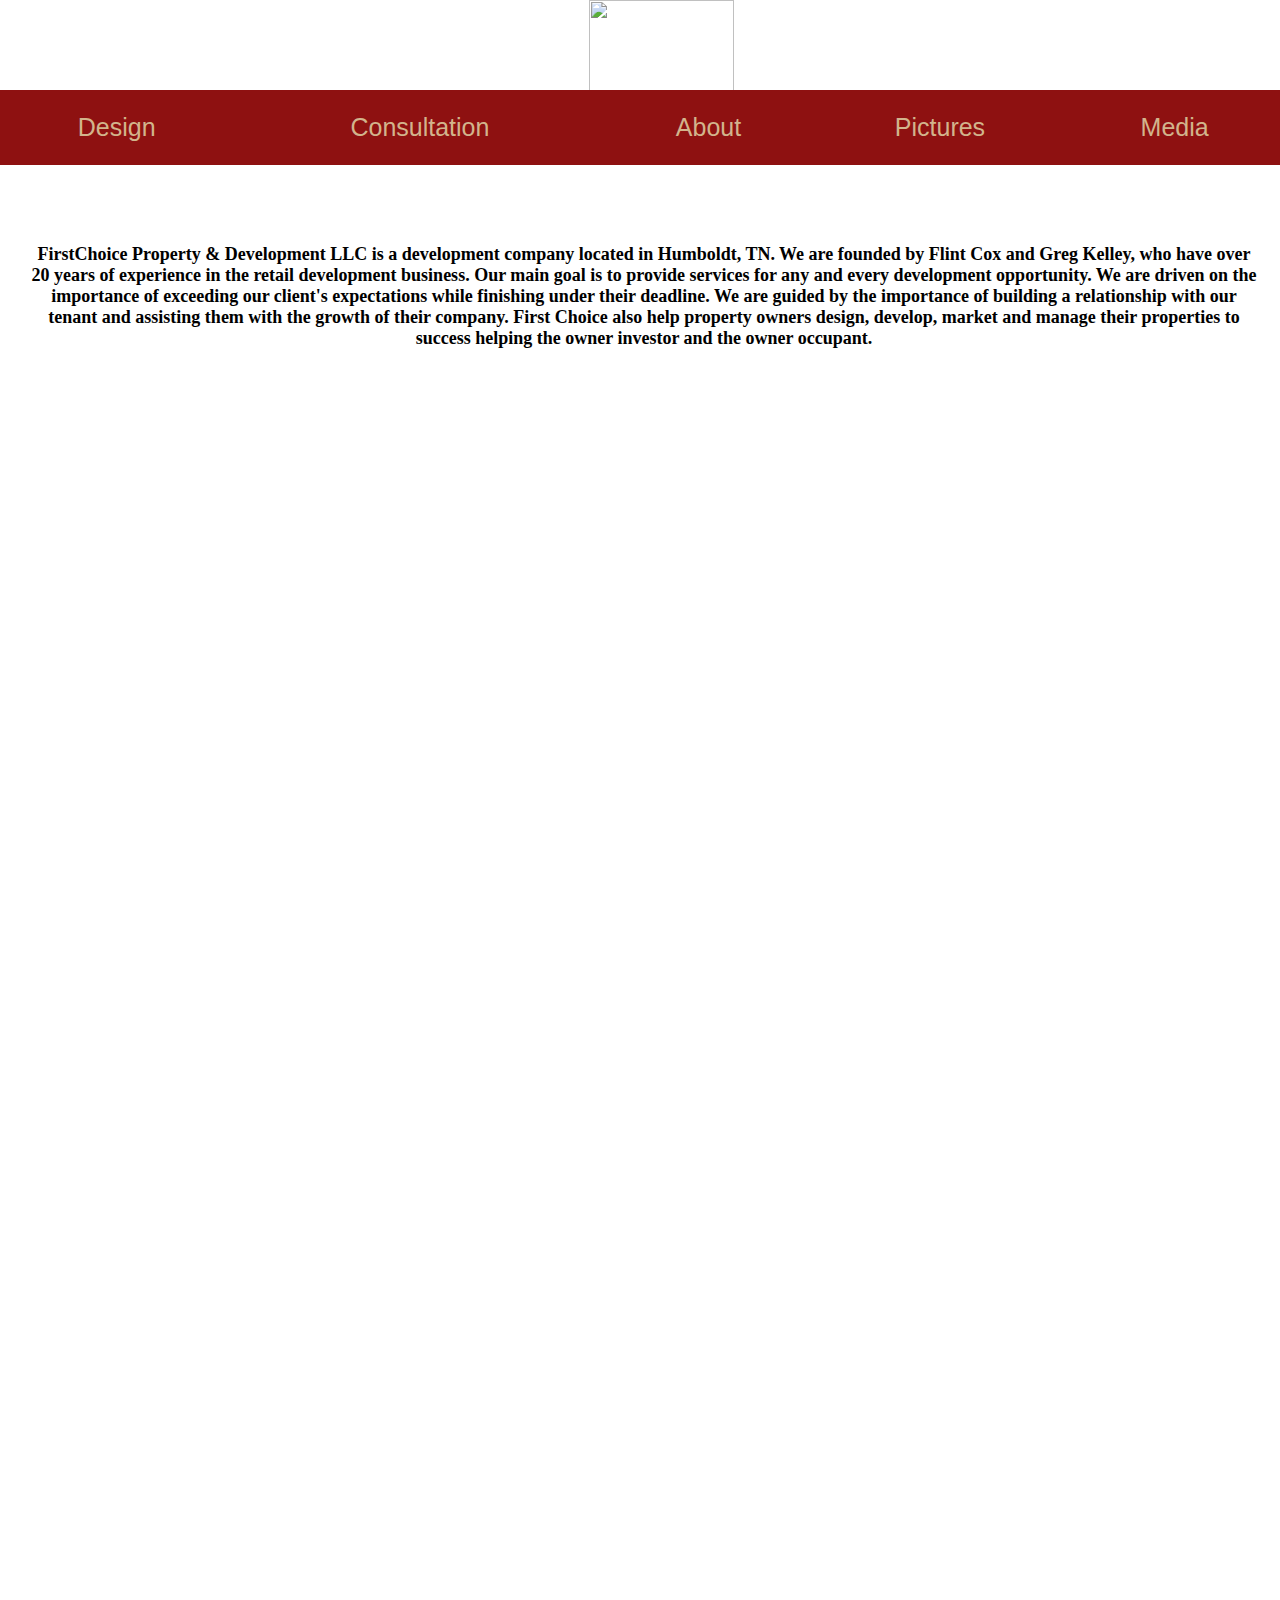
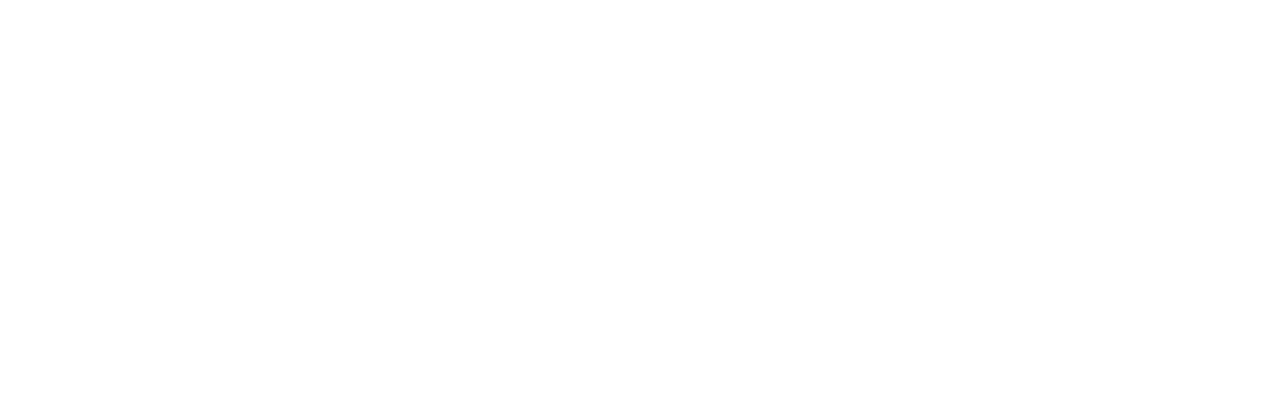
==== about.html @ 253016ba "Create about.html" ====
<!DOCTYPE html>
 <html>
  <head>
      <title> 1st Choice </title>
      <link rel="stylesheet" type="text/css" href="style.css">
  </head>
  <body>
  <div class="topnav"></div>

        <a class="button1" href="index.html" title="Back to Home Page"><img src="http://gdurl.com/9laI" class="logoTop"></a>
    <div class="menu">
    <table border="0">
    
        <tr>
        	<th class="bttn1"><a href="design.html"><button>Design</button></a>  </th>
        	<th class="bttn1"><a href="consultation.html"><button>Consultation</button></a> </th>
            <th class="bttn1"><a href="about.html"><button>About</button></button></a>  </th>
        	<th class="bttn1"><a href="pictures.html"><button>Pictures</button></a>  </th>
        	<th class="bttn1"><a href="media.html"><button>Media</button></a></th>
        </tr>

</table> 
</div>
     <div class="aboutus"> 
        <h4 class="about">
            FirstChoice Property & Development LLC is a development company located in Humboldt, TN. We are founded by Flint Cox and Greg Kelley, who have over 20 years of experience in the retail development business. Our main goal is to provide services for any and every development opportunity. We are driven on the importance of exceeding our client's expectations while finishing under their deadline. We are guided by the importance of building a relationship with our tenant and assisting them with the growth of their company.

First Choice also help property owners design, develop, market and manage their properties to success helping the owner investor and the owner occupant.

        </h4>
        <iframe class="a1" width="560" height="315" src="https://www.youtube.com/embed/xgy9f_1_f3k" frameborder="0" allow="accelerometer; autoplay; encrypted-media; gyroscope; picture-in-picture" allowfullscreen></iframe>
</div>  
    </body>
</html>
---- style.css ----
h1.center{
    text-align: center;
    color:white;
}
.button:hover {
    background-color: #4CAF50; /* Green */
    color: white;
}
iframe.slide{
    position : absolute;
    top : 156px;
    right: 0px;
    z-index : -100;
    width : 80%;
    height : 85%;
}

div.menu{
    width: 100%;
    margin: 0;
    border: none;
    padding: 0px;
    background-color:#8E1111;
    height:60px;
    position: fixed;
    top: 90px;
    left: 0;
    max-height:80px;
    z-index:55;
}
table{
    width:100%;
    margin: 0;
    border: none;
    padding: 0px;
    background-color: inherit;
    height:75px;
    max-height:80px;
}
th{
    padding: 0px;
    border: none;
    background-color: inherit;
}
button{
    text-decoration:none;
    width:100%;
    height:100%;
    border:none;
    background-color: inherit;
    color: tan;
    padding: 10px;
    font-size: 25px;
}
button:hover{
    background-color:#8E1111;
    color:cream;
    transition: all.7s;
    box-shadow: 2px 1px 19px 7px black;
    font-size: 40px;
    height: 100%;
    padding: 10px 0px 10px;
}

a.button1 {
    position:fixed;
    top:0px;
    left:46%;
    height:108px;
    width:145px;
    z-index:50;
}

img.logoTop {

    color: white;
    height:108px;
    width:100%;
    background:white;
}

img.logoTop:hover{
    background-color:#8E1111;
    transition: all.7s;
    box-shadow: 2px 1px 19px 7px black;
    padding: 0px 2px 0px 2px;
    
}

div.motto{
    position:fixed;
    left:0px;
    top:165px;
    width:20%;
    height:82%;
    font-size:48px;
    background-color:#F4F0F0;
}

p.bible{
    font-size:24px;
    margin-left:15px;
}

p{
    margin-left:15px;
}
iframe.map{
    position:absolute;
    top:300px;
    z-index:1;
    width:80%;
    height:85%;
    right:0px;
    top:865px;
}

img.maps{
    width:100%;
    border:1px solid #8E1111 ;
}

body{
    height:2000px;
}

* {box-sizing: border-box;}



.topnav a {
  
  color: black;
  text-align: center;
  padding: 14px 16px;
  text-decoration: none;
  font-size: 17px;
   
}



.topnav a.active {
  background-color:#F4F0F0;
  color:white;
  
 
}

.topnav .search-container {
  float: right;
  position:fixed;
   z-index:55;
   right:40px;
  top:20px;
}

.topnav input[type=text] {
  padding: 6px;
  margin-top: 8px;
  font-size: 17px;
  border: none;
}

.topnav .search-container button {
  float: right;
  padding: 6px 10px;
  margin-top: 8px;
  margin-right: 16px;
  background: #ddd;
  font-size: 17px;
  border: none;
  cursor: pointer;
}

.topnav .search-container button:hover {
  background: #F4F0F0;
}

@media screen and (max-width: 600px) {
  .topnav .search-container {
    float: none;
  }
  .topnav a, .topnav input[type=text], .topnav .search-container button {
    float: none;
    display: block;
    text-align: left;
    width: 100%;
    margin: 0;
    padding: 14px;
  }
  .topnav input[type=text] {
    border: 1px solid #ccc;  
  }
}

iframe.form {
    position: absolute;
    width: 150%;
    height: 1000px;
    
}

div.top{
    position:fixed;
    background-color:white;
    top:0px;
    left:0px;
    z-index:15;
    height:100px;
    width:100%;
}

div.d{
    position:absolute;
    top:200px;
    right:100px;
    left:100px;
    font-size:20px;
    text-align:left;

}

iframe.d1{
    position:absolute;
    top:600px;
    right:150px;
    max-width:85%;
}

li{
    text-align:left;
}

div.aboutus {
    position:absolute;
    top:200px;
    margin:20px;
    text-align:center;
}
h4.about{
   font-size:18px; 
   
}
h4.about:hover{
    font-size:24px;
   background-color:#8E1111;
    color:cream;
    transition: all.5s;
    box-shadow: 2px 1px 19px 7px black;
    
    height: 100%;
    padding: 10px 0px 10px;
}

iframe.a1{
    
}

img.pic1{
    height:300px;
    width:300px;
}
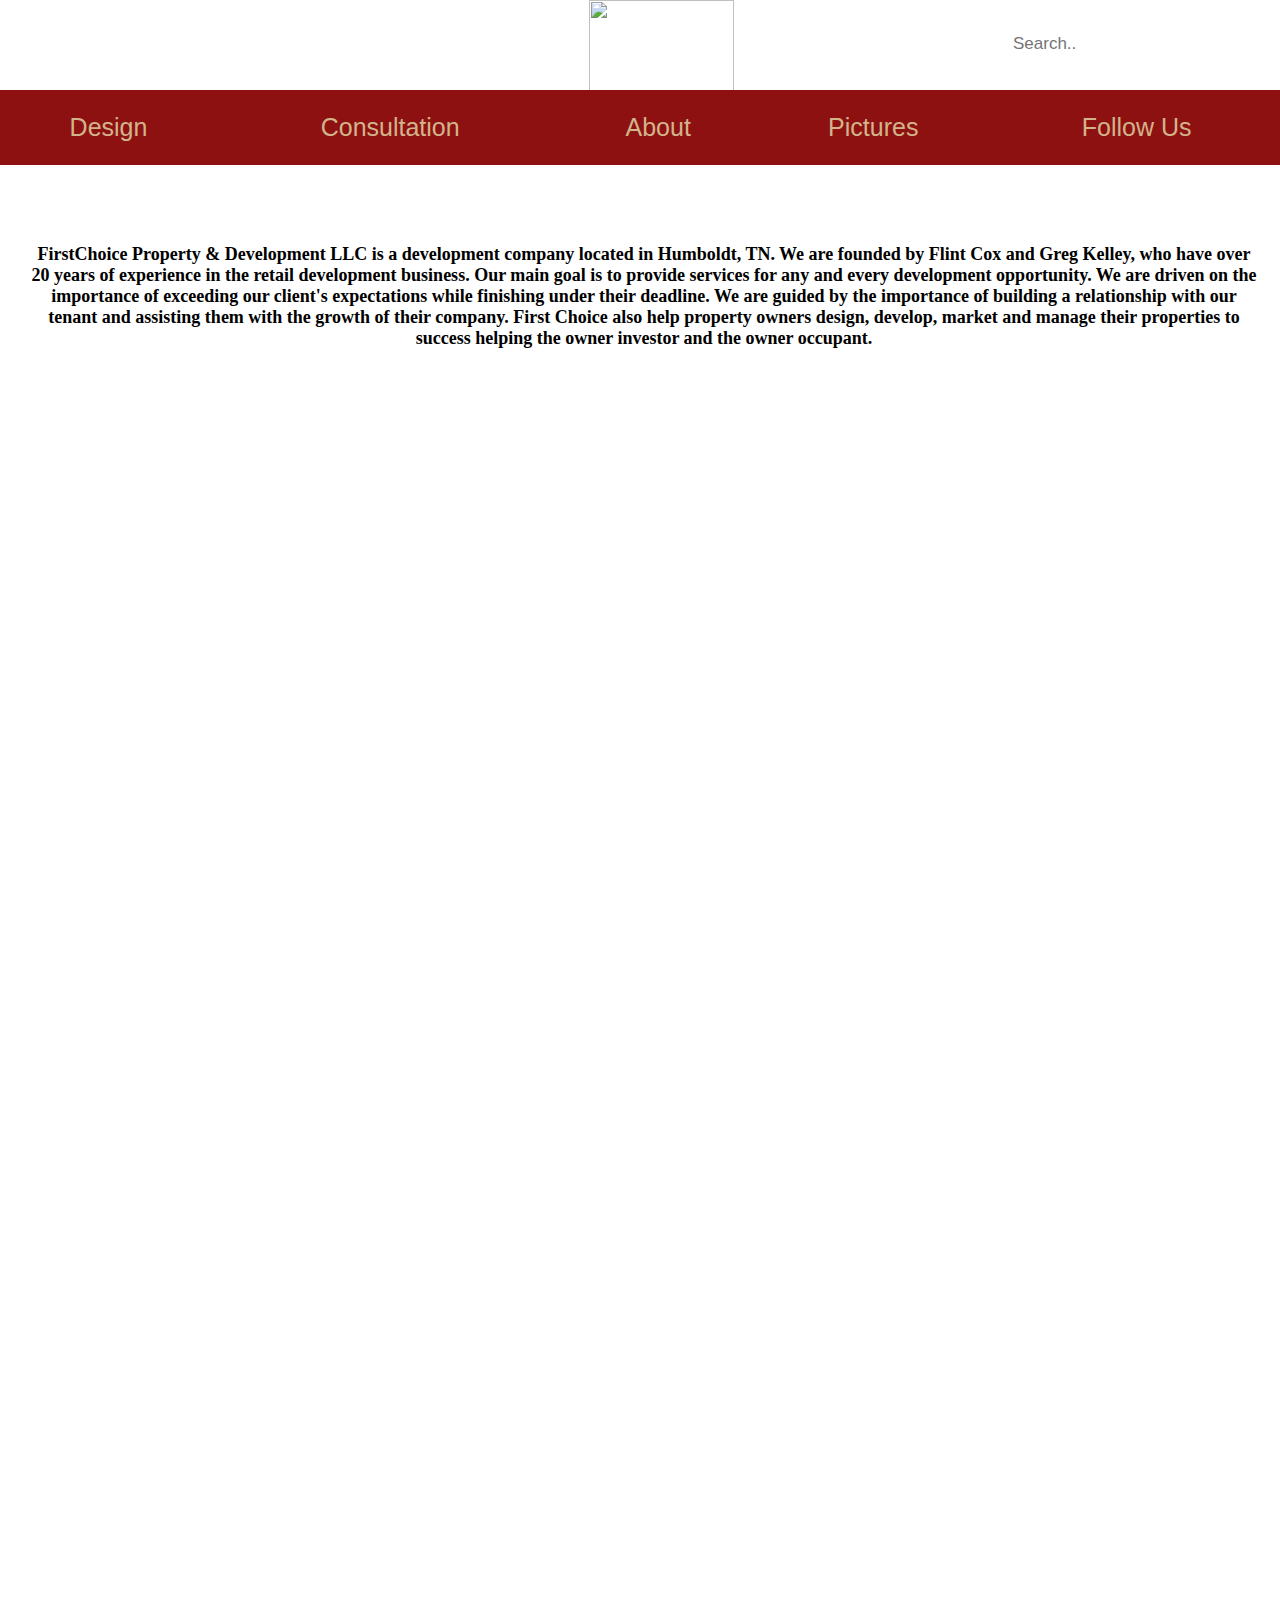
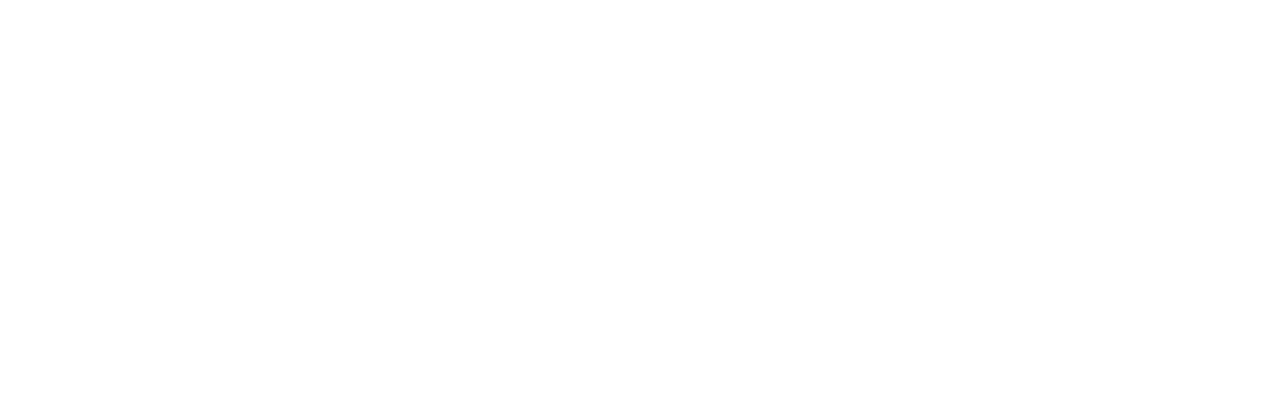
==== commit 7720d04d: "Update about.html" ====
--- a/about.html
+++ b/about.html
@@ -5,18 +5,27 @@
       <link rel="stylesheet" type="text/css" href="style.css">
   </head>
   <body>
-  <div class="topnav"></div>
-
-        <a class="button1" href="index.html" title="Back to Home Page"><img src="http://gdurl.com/9laI" class="logoTop"></a>
-    <div class="menu">
-    <table border="0">
+  <div class="top"></div>
+  <div class="topnav">
+  
+  <div class="search-container">
+    <form action="/action_page.php">
+      <input type="text" placeholder="Search.." name="search">
+    </form>
+  </div>
+</div>
+  <a class="button1" href="index.html" title="Back to Home Page"><img src="http://gdurl.com/9laI" class="logoTop"></a>
+  
+ 
+  <div class="menu">
+<table border="0">
     
         <tr>
         	<th class="bttn1"><a href="design.html"><button>Design</button></a>  </th>
         	<th class="bttn1"><a href="consultation.html"><button>Consultation</button></a> </th>
             <th class="bttn1"><a href="about.html"><button>About</button></button></a>  </th>
         	<th class="bttn1"><a href="pictures.html"><button>Pictures</button></a>  </th>
-        	<th class="bttn1"><a href="media.html"><button>Media</button></a></th>
+        	<th class="bttn1"><a href="followus.html"><button>Follow Us</button></a></th>
         </tr>
 
 </table> 
